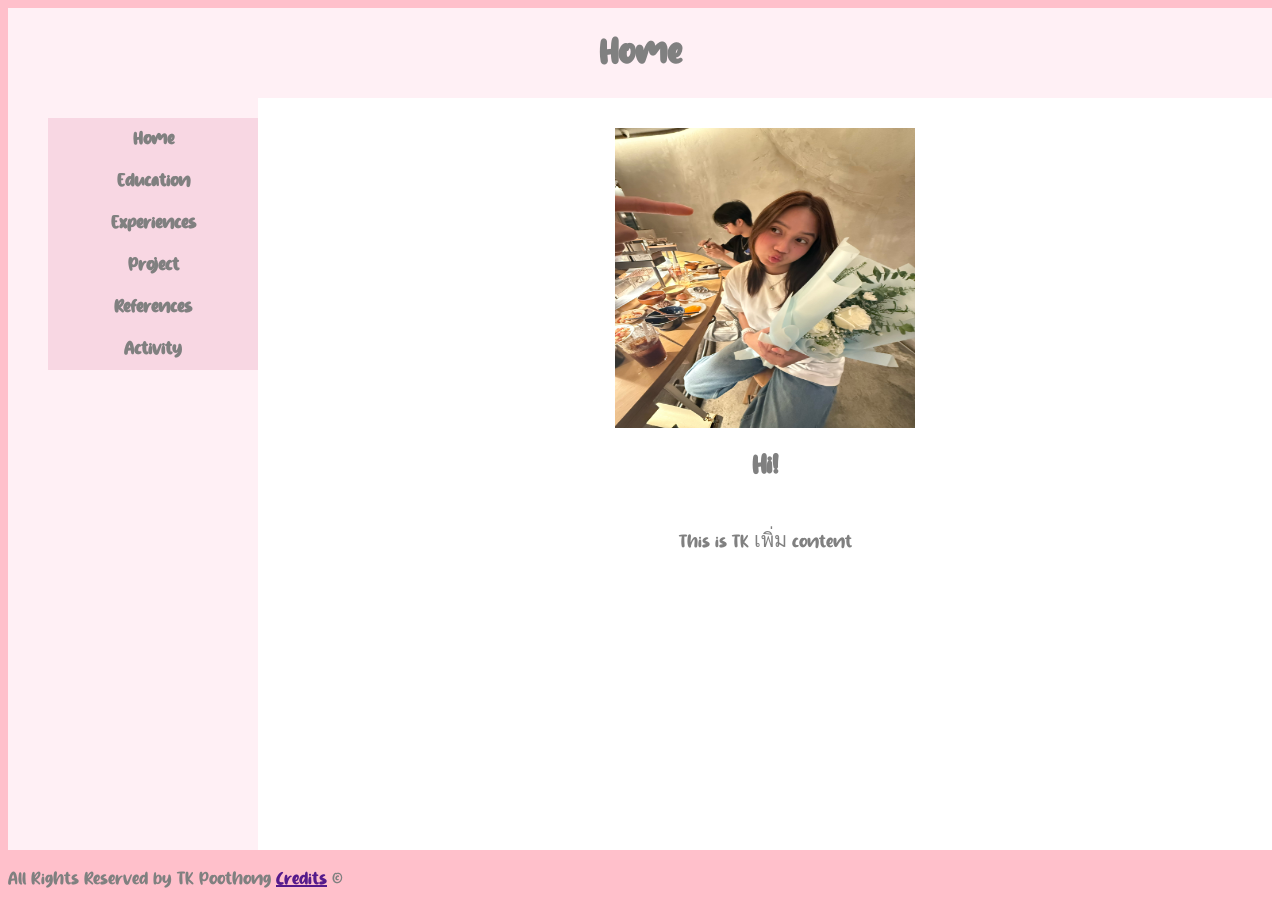
==== index.html @ 28248eec "pushing file on git 1st time" ====
<!DOCTYPE html>
<html>

<head>
    <title>Home</title>
    <link rel="stylesheet" href="styles.css">
</head>

<body>

<header>
    <h1>Home</h1>
</header>

<div class = "container">
    <nav class = "navbar">
        <ul>
            <li><a href="./index.html">Home</a></li>
            <li><a href="./education.html">Education</a></li>
            <li><a href="./experiences.html">Experiences</a></li>
            <li><a href="./project.html">Project</a></li>
            <li><a href="./references.html">References</a></li>
            <li><a href="./activity.html">Activity</a></li>
        </ul>
    </nav>

    <main class = "main">
        <img src="image/hamster.jpg" alt="This is me" width="300" height="300">

        <h2>Hi!</h2>

        <p>
            This is TK เพิ่ม content
        </p>
    </main>
</div>

<footer>
    <p>All Rights Reserved by TK Poothong <a href ="">Credits</a> &#169</p>
</footer>

</body>

</html>
---- styles.css ----
@font-face {
    font-family: 'MyFont';
    src: url('./font/Lemon Slice.otf') format('opentype');
}
body{
    font-family: 'MyFont';
    background: pink;
    color: grey;
    font-size: 20px;
    display: flex;
    flex-direction: column;
    min-height: 100vh;
}
header{
    background-color:#fff0f5;;
    color:grey;
    text-align:center;
}
nav{
    background: white;
    display: flex;
    flex-direction: column;
}
.container{
    display: flex;
    flex:1;
}
.navbar{
    background-color:#fff0f5;;
    width: 250px;
    display: flex;
    flex-direction: column;
    height: auto;
}

.navbar li{
    background-color:#F8D7E3;;
    text-align: center;
    padding: 12px;
    display: block;
    color: grey;
    text-decoration: none;
    font-weight: bold;
}
.navbar li a{
    color:grey;
    text-decoration: none;
}

.main{
    background-color:white;
    flex: 1;
    padding: 30px;
    display: flex;
    flex-direction: column;
    align-items: center;
}
footer {
    background-color: pink;
}
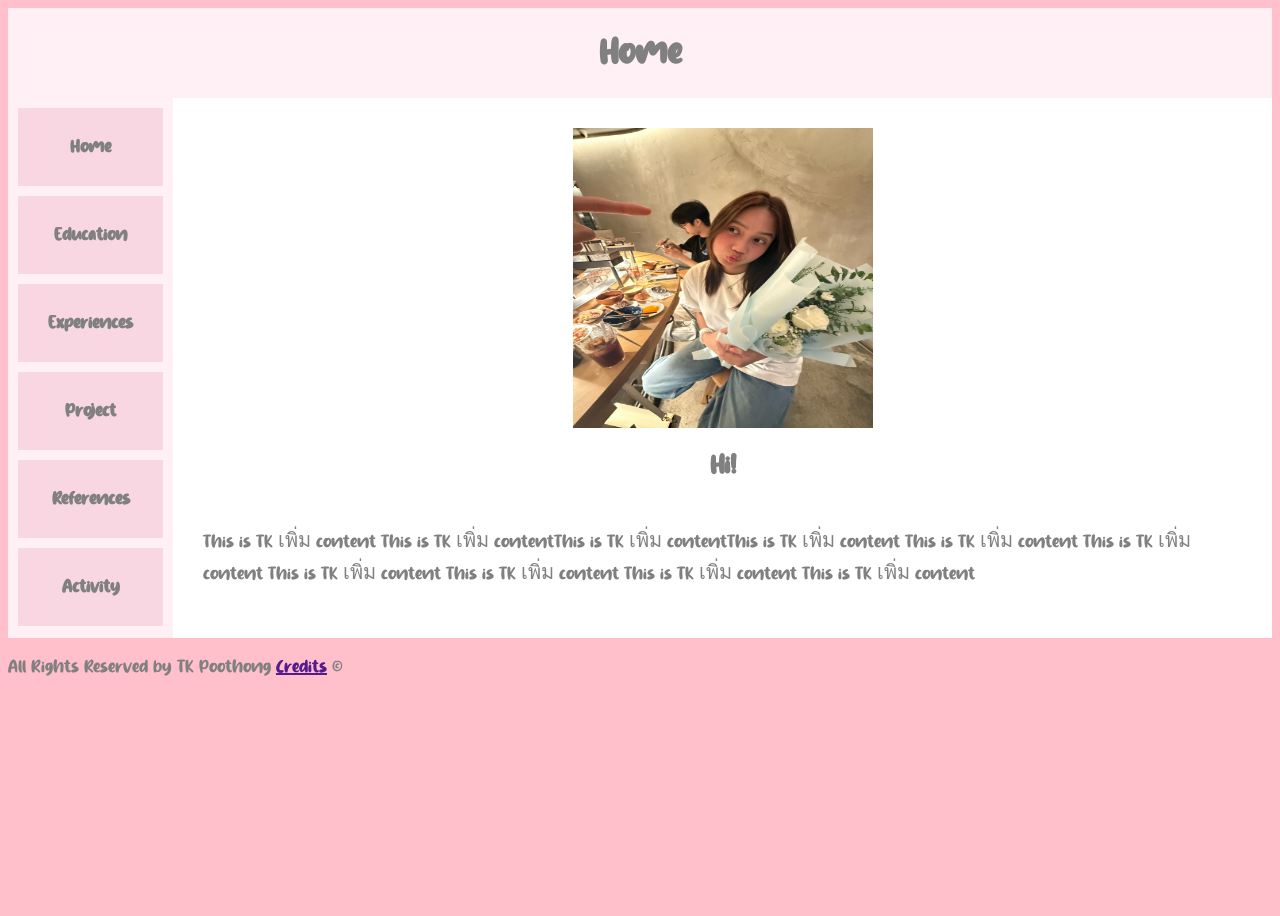
==== commit cdfcdef2: "update style" ====
--- a/index.html
+++ b/index.html
@@ -31,6 +31,17 @@
 
         <p>
             This is TK เพิ่ม content
+            This is TK เพิ่ม contentThis is TK เพิ่ม contentThis is TK เพิ่ม content
+
+            This is TK เพิ่ม content
+            This is TK เพิ่ม content
+            This is TK เพิ่ม content
+
+
+            This is TK เพิ่ม content
+            This is TK เพิ่ม content
+            This is TK เพิ่ม content
+            
         </p>
     </main>
 </div>
--- a/styles.css
+++ b/styles.css
@@ -1,4 +1,3 @@
-
 @font-face {
     font-family: 'MyFont';
     src: url('./font/Lemon Slice.otf') format('opentype');
@@ -22,22 +21,28 @@
     display: flex;
     flex-direction: column;
 }
-.container{
-    display: flex;
-    flex:1;
+.container {
+  display: flex;
+  align-items: stretch; /* ทำให้ทุก column มีความสูงเท่ากันตาม column ที่สูงที่สุด */
 }
-.navbar{
-    background-color:#fff0f5;;
-    width: 250px;
-    display: flex;
-    flex-direction: column;
-    height: auto;
+.navbar {
+  background-color: #fff0f5;
+  width: fit-content;
+  display: flex;
+  flex-direction: column;
+}
+
+.navbar ul {
+    list-style-type: none;
+    padding: 0;
+    margin: 0;
 }
 
 .navbar li{
-    background-color:#F8D7E3;;
+    background-color:#F8D7E3;
     text-align: center;
-    padding: 12px;
+    margin: 10px;
+    padding: 30px;
     display: block;
     color: grey;
     text-decoration: none;
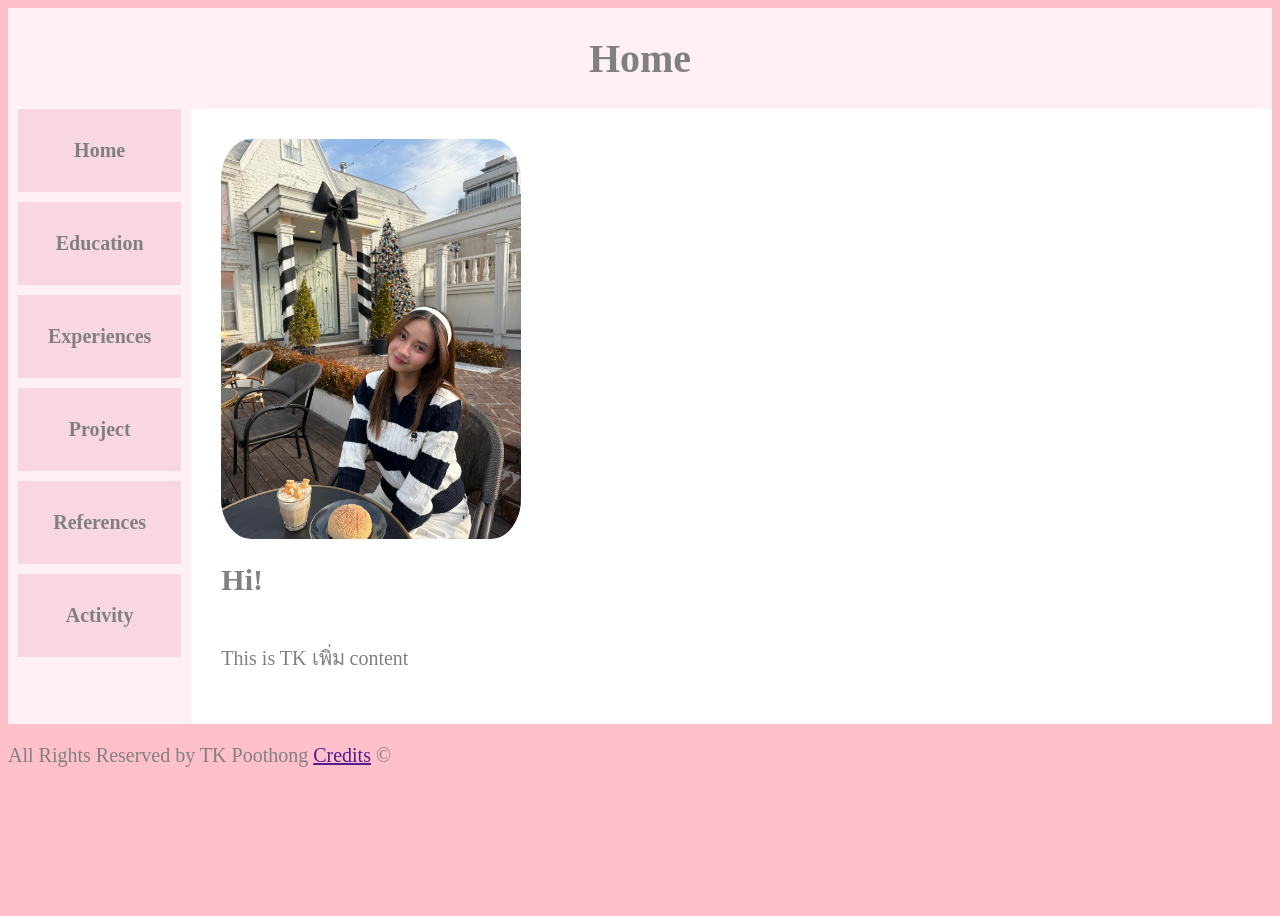
==== commit 6e4148b0: "display modify" ====
--- a/index.html
+++ b/index.html
@@ -25,23 +25,12 @@
     </nav>
 
     <main class = "main">
-        <img src="image/hamster.jpg" alt="This is me" width="300" height="300">
+        <img class = "img" src="image/tonkaow'sprofile.jpg" alt="This is me" width="300" height="400">
 
         <h2>Hi!</h2>
 
         <p>
             This is TK เพิ่ม content
-            This is TK เพิ่ม contentThis is TK เพิ่ม contentThis is TK เพิ่ม content
-
-            This is TK เพิ่ม content
-            This is TK เพิ่ม content
-            This is TK เพิ่ม content
-
-
-            This is TK เพิ่ม content
-            This is TK เพิ่ม content
-            This is TK เพิ่ม content
-            
         </p>
     </main>
 </div>
--- a/styles.css
+++ b/styles.css
@@ -1,9 +1,6 @@
-@font-face {
-    font-family: 'MyFont';
-    src: url('./font/Lemon Slice.otf') format('opentype');
-}
+
 body{
-    font-family: 'MyFont';
+    font-family: 'Baloo 2', cursive;
     background: pink;
     color: grey;
     font-size: 20px;
@@ -16,20 +13,26 @@
     color:grey;
     text-align:center;
 }
-nav{
-    background: white;
+.container {
+    display: flex;
+    align-items: stretch; /* ทำให้ทุก column มีความสูงเท่ากันตาม column ที่สูงที่สุด */
+}
+.navbar {
+    background-color: #fff0f5;
+    width: fit-content;
     display: flex;
     flex-direction: column;
 }
-.container {
-  display: flex;
-  align-items: stretch; /* ทำให้ทุก column มีความสูงเท่ากันตาม column ที่สูงที่สุด */
-}
-.navbar {
-  background-color: #fff0f5;
-  width: fit-content;
-  display: flex;
-  flex-direction: column;
+@media (max-width: 750px) {
+    .navbar {
+        background-color:#fff0f5;
+        width: 100%;
+        display: flex;
+        flex-direction:row;
+        justify-content: space-around;
+        max-width: none;
+        flex-wrap: wrap;
+    }
 }
 
 .navbar ul {
@@ -41,7 +44,7 @@
 .navbar li{
     background-color:#F8D7E3;
     text-align: center;
-    margin: 10px;
+    margin: 0px 10px 10px 10px;
     padding: 30px;
     display: block;
     color: grey;
@@ -59,8 +62,16 @@
     padding: 30px;
     display: flex;
     flex-direction: column;
-    align-items: center;
 }
 footer {
     background-color: pink;
-}+}
+.img{
+    border-radius: 10%;
+}
+.table{
+    border: 1px solid grey;
+}
+.tr{
+    text-align: center;
+}
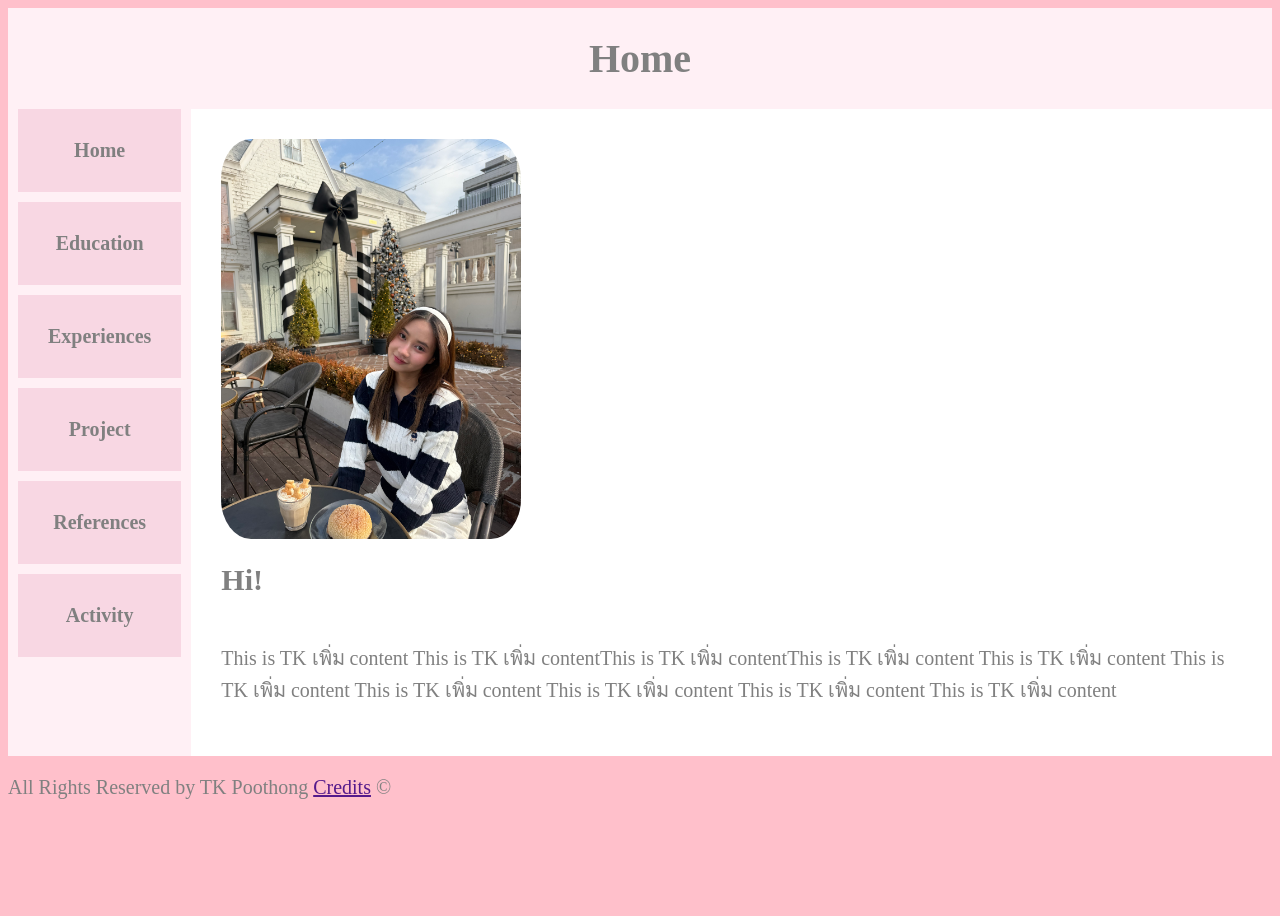
==== commit 946dabb8: "Merge branch 'main' of github.com:tOnKaOwninkanok/mp-1 # Please enter a commit message to explain wh" ====
--- a/index.html
+++ b/index.html
@@ -31,6 +31,17 @@
 
         <p>
             This is TK เพิ่ม content
+            This is TK เพิ่ม contentThis is TK เพิ่ม contentThis is TK เพิ่ม content
+
+            This is TK เพิ่ม content
+            This is TK เพิ่ม content
+            This is TK เพิ่ม content
+
+
+            This is TK เพิ่ม content
+            This is TK เพิ่ม content
+            This is TK เพิ่ม content
+            
         </p>
     </main>
 </div>
--- a/styles.css
+++ b/styles.css
@@ -1,6 +1,5 @@
-
 body{
-    font-family: 'Baloo 2', cursive;
+    font-family: 'MyFont';
     background: pink;
     color: grey;
     font-size: 20px;
@@ -14,14 +13,14 @@
     text-align:center;
 }
 .container {
-    display: flex;
-    align-items: stretch; /* ทำให้ทุก column มีความสูงเท่ากันตาม column ที่สูงที่สุด */
+  display: flex;
+  align-items: stretch;
 }
 .navbar {
-    background-color: #fff0f5;
-    width: fit-content;
-    display: flex;
-    flex-direction: column;
+  background-color: #fff0f5;
+  width: fit-content;
+  display: flex;
+  flex-direction: column;
 }
 @media (max-width: 750px) {
     .navbar {
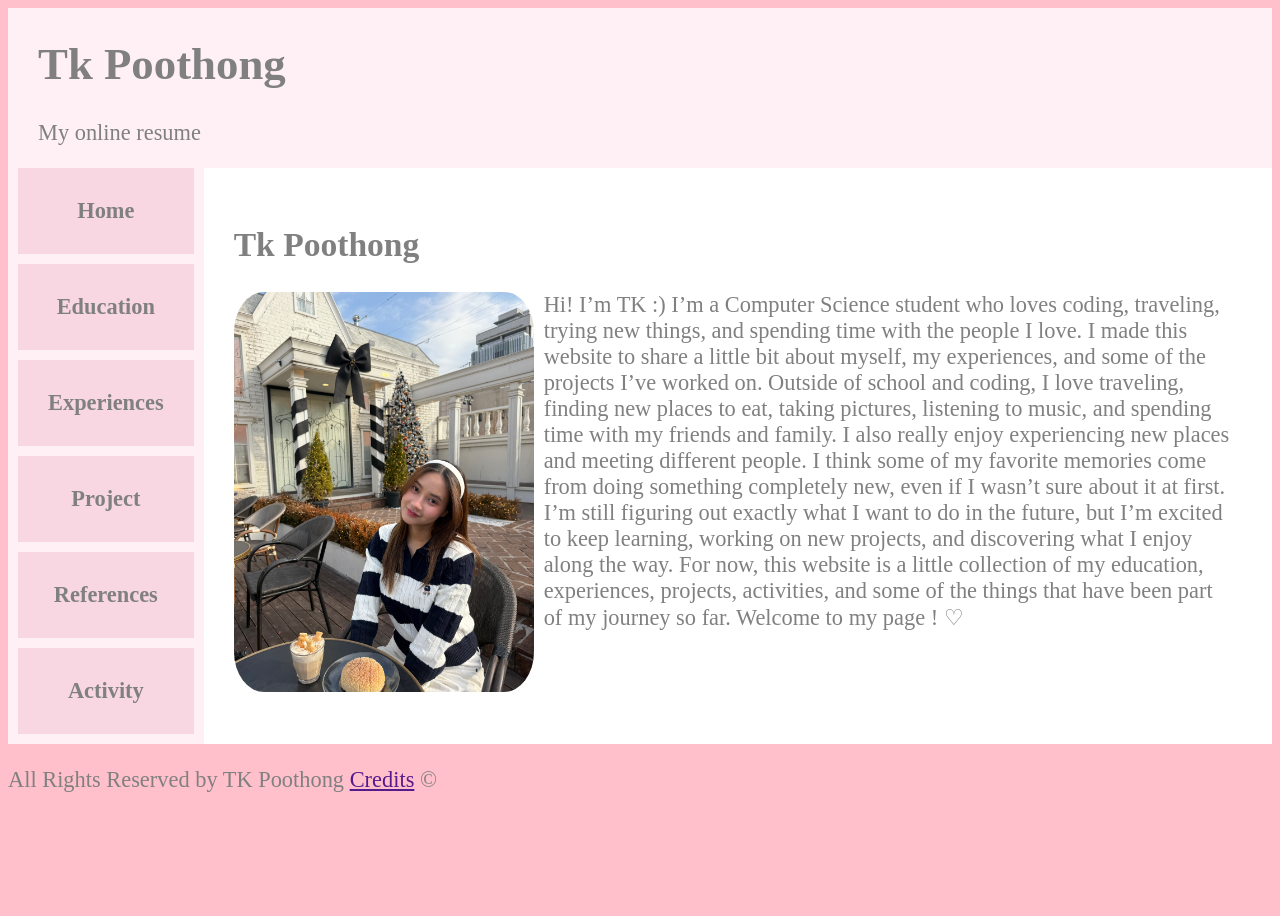
==== commit 5b3e7d38: "modify css padding and margin" ====
--- a/index.html
+++ b/index.html
@@ -9,7 +9,8 @@
 <body>
 
 <header>
-    <h1>Home</h1>
+    <h1>Tk Poothong</h1>
+    <p>My online resume</p>
 </header>
 
 <div class = "container">
@@ -25,24 +26,24 @@
     </nav>
 
     <main class = "main">
-        <img class = "img" src="image/tonkaow'sprofile.jpg" alt="This is me" width="300" height="400">
+        <h2>Tk Poothong</h2>
+        <div class = "container">
+            <img class = "img" src="image/tonkaow'sprofile.jpg" alt="This is me" width="300" height="400">
+            <div class = "main mainHome" >
 
-        <h2>Hi!</h2>
-
-        <p>
-            This is TK เพิ่ม content
-            This is TK เพิ่ม contentThis is TK เพิ่ม contentThis is TK เพิ่ม content
-
-            This is TK เพิ่ม content
-            This is TK เพิ่ม content
-            This is TK เพิ่ม content
+                    Hi! I’m TK :) I’m a Computer Science student who loves coding,
+                    traveling, trying new things, and spending time with the people I love.
+                    I made this website to share a little bit about myself, my experiences, and some of the projects I’ve worked on.
+                    Outside of school and coding, I love traveling, finding new places to eat, taking pictures, listening to music, and spending time with my friends and family. I also really enjoy experiencing new places and meeting different people. I think some of my favorite memories come from doing something completely new, even if I wasn’t sure about it at first.
+                    I’m still figuring out exactly what I want to do in the future, but I’m excited to keep learning,
+                    working on new projects, and discovering what I enjoy along the way.
+                    For now, this website is a little collection of my education, experiences, projects, activities,
+                    and some of the things that have been part of my journey so far.
+                    Welcome to my page ! ♡
 
 
-            This is TK เพิ่ม content
-            This is TK เพิ่ม content
-            This is TK เพิ่ม content
-            
-        </p>
+            </div>
+        </div>
     </main>
 </div>
 
--- a/styles.css
+++ b/styles.css
@@ -1,8 +1,8 @@
 body{
-    font-family: 'MyFont';
+    font-family:'Baloo 2', cursive;;
     background: pink;
     color: grey;
-    font-size: 20px;
+    font-size:calc(16px + 0.5vw);;
     display: flex;
     flex-direction: column;
     min-height: 100vh;
@@ -10,7 +10,8 @@
 header{
     background-color:#fff0f5;;
     color:grey;
-    text-align:center;
+    text-align:left;
+    padding-left: 30px;
 }
 .container {
   display: flex;
@@ -21,17 +22,6 @@
   width: fit-content;
   display: flex;
   flex-direction: column;
-}
-@media (max-width: 750px) {
-    .navbar {
-        background-color:#fff0f5;
-        width: 100%;
-        display: flex;
-        flex-direction:row;
-        justify-content: space-around;
-        max-width: none;
-        flex-wrap: wrap;
-    }
 }
 
 .navbar ul {
@@ -74,3 +64,49 @@
 .tr{
     text-align: center;
 }
+@media (max-width: 750px) {
+    .container {
+        flex-direction: column;
+    }
+
+    .navbar {
+        width: 100%;
+    }
+
+    .navbar ul {
+        display: flex;
+        flex-direction: row;
+        width: 100%;
+        padding: 0;
+        margin: 0;
+    }
+
+
+    .navbar li {
+        flex: 1;
+        margin: 0 2px;
+        padding: 15px 5px;
+    }
+}
+
+@media (max-width: 1000px) {
+    .main{
+        background-color:white;
+        flex: 1;
+        padding: 30px;
+        display: flex;
+        flex-direction: column;
+    }
+    header{
+        background-color:#fff0f5;;
+        color:grey;
+        text-align:center;
+    }
+}
+.mainHome{
+    background-color:white;
+    flex: 1;
+    padding: 0px 10px 10px 10px;
+}
+
+
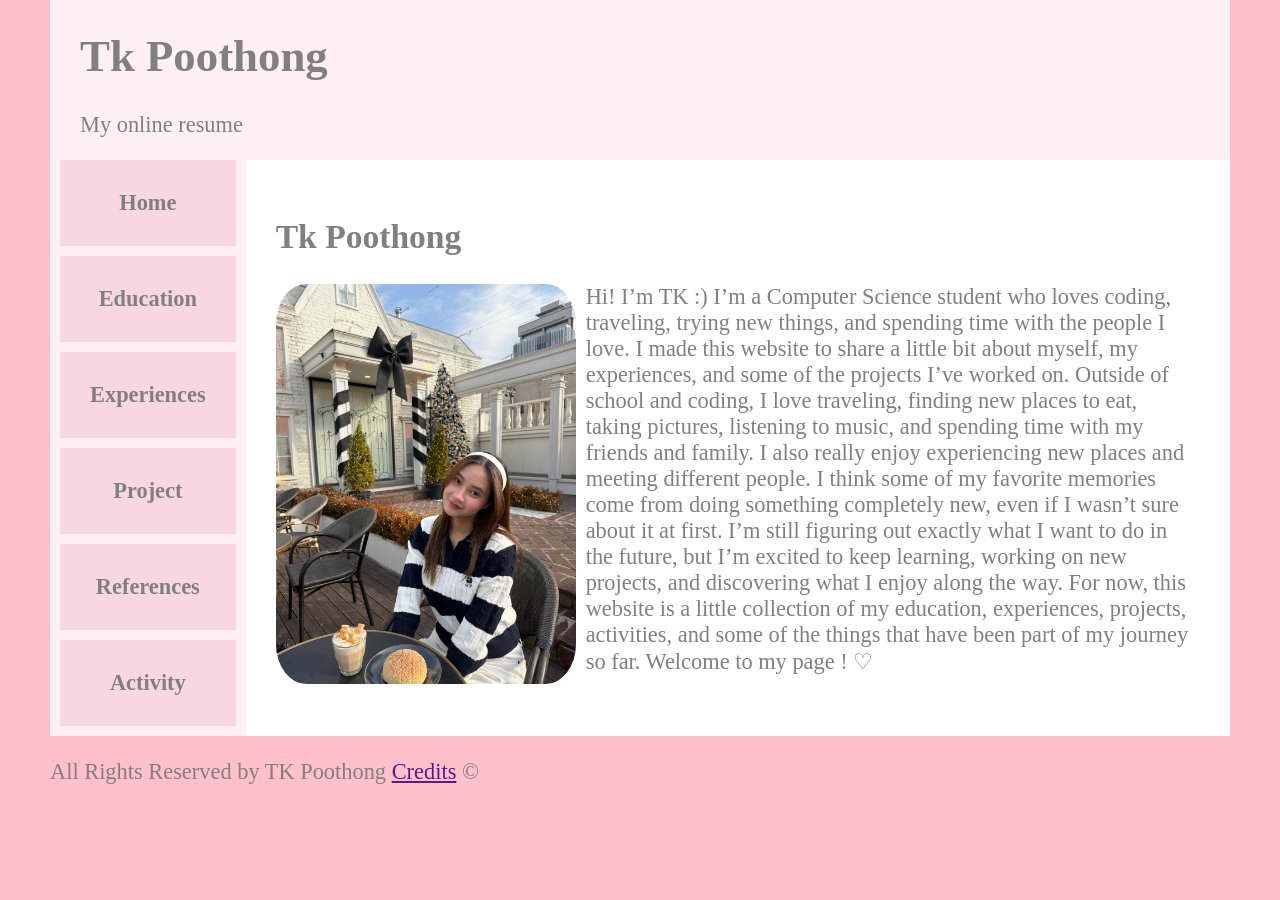
==== commit b184c1cd: "fix margin for project.html" ====
--- a/index.html
+++ b/index.html
@@ -1,5 +1,5 @@
 <!DOCTYPE html>
-<html>
+<html lang="en">
 
 <head>
     <title>Home</title>
--- a/styles.css
+++ b/styles.css
@@ -1,11 +1,12 @@
 body{
-    font-family:'Baloo 2', cursive;;
+    font-family:'Baloo 2', cursive;
     background: pink;
     color: grey;
     font-size:calc(16px + 0.5vw);;
     display: flex;
     flex-direction: column;
     min-height: 100vh;
+    margin: 0px 50px 0px;
 }
 header{
     background-color:#fff0f5;;
